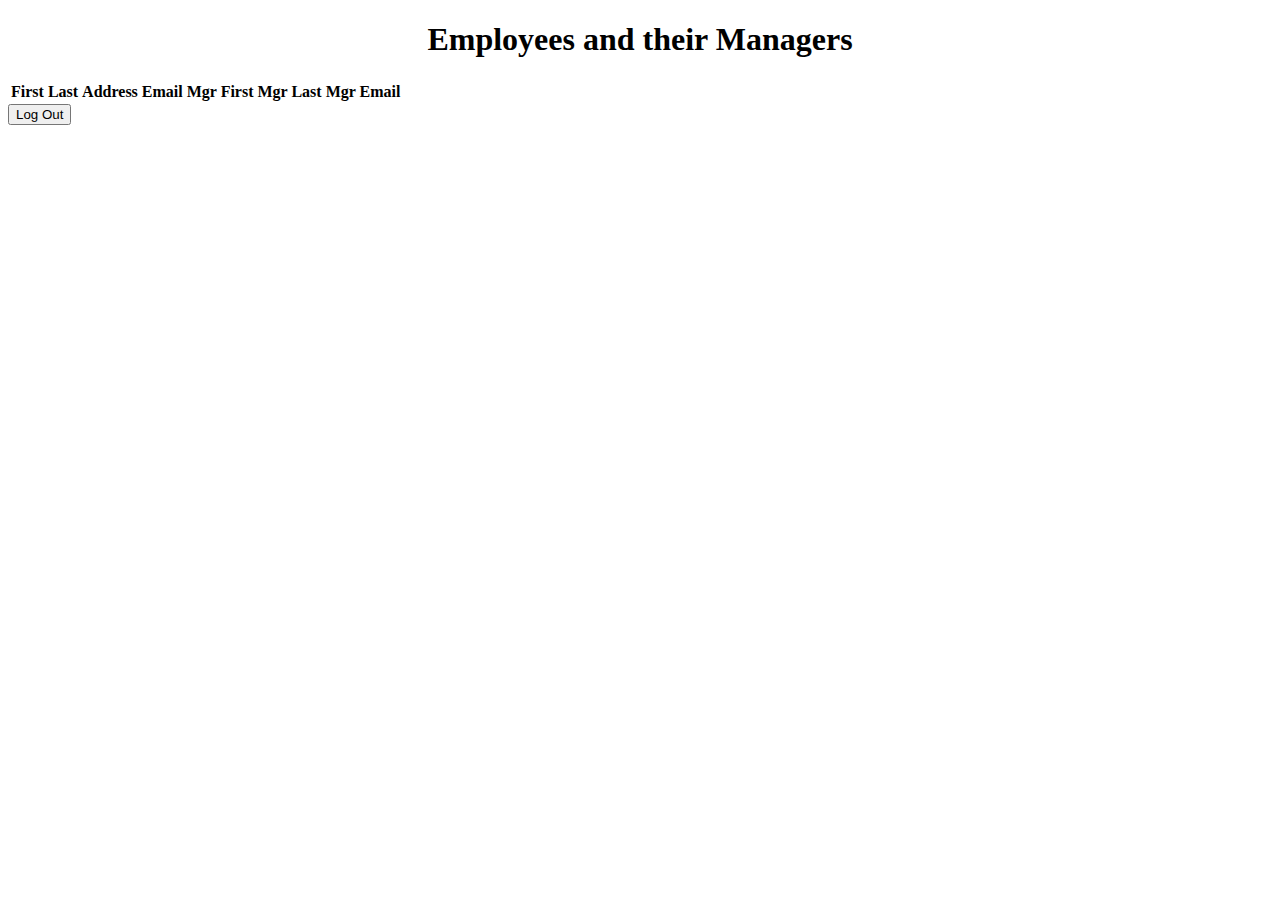
==== ExpenseReimbursement/src/main/webapp/employees.html @ d43d1b77 "works in work" ====
<!DOCTYPE html>
<html>
    <head>
        <title>Employee Information Page</title>
        <meta charset="UTF-8"/>
        <link rel = "stylesheet" href = "./styles/request.css">

    </head>
    <body>
        <div class ="container">
            <div id = "message">
                <h1>Employees and their Managers</h1>
            </div>
            <div id = "employee-details">
                <table id = "employee-table" class = "table">
                    <tbody>
                    <tr>
                        <th>First</th>
                        <th>Last</th>
                        <th>Address</th>
                        <th>Email</th>
                        <th>Mgr First</th>
                        <th>Mgr Last</th>
                        <th>Mgr Email</th>
                    </tr>    
                    
                    
                    
                    </tbody>
                </table>
    

            </div>

            <div id = "login">
                <div>
                    <form id = "logout" method = "GET" action = "/ERSys/api/logout" > 
                        <button id="logoutbtn">Log Out</button>
                    </form>
                </div>
            </div>
        </div>
        <script src ="./scripts/employees.js"></script>
    </body>
</html>
---- ExpenseReimbursement/src/main/webapp/styles/request.css ----
.request-details{

    grid-template-columns: 20em 20em 20em 20em;
    border: 3px;
    border-style:dashed;


}

#message {
    text-align: center;
}
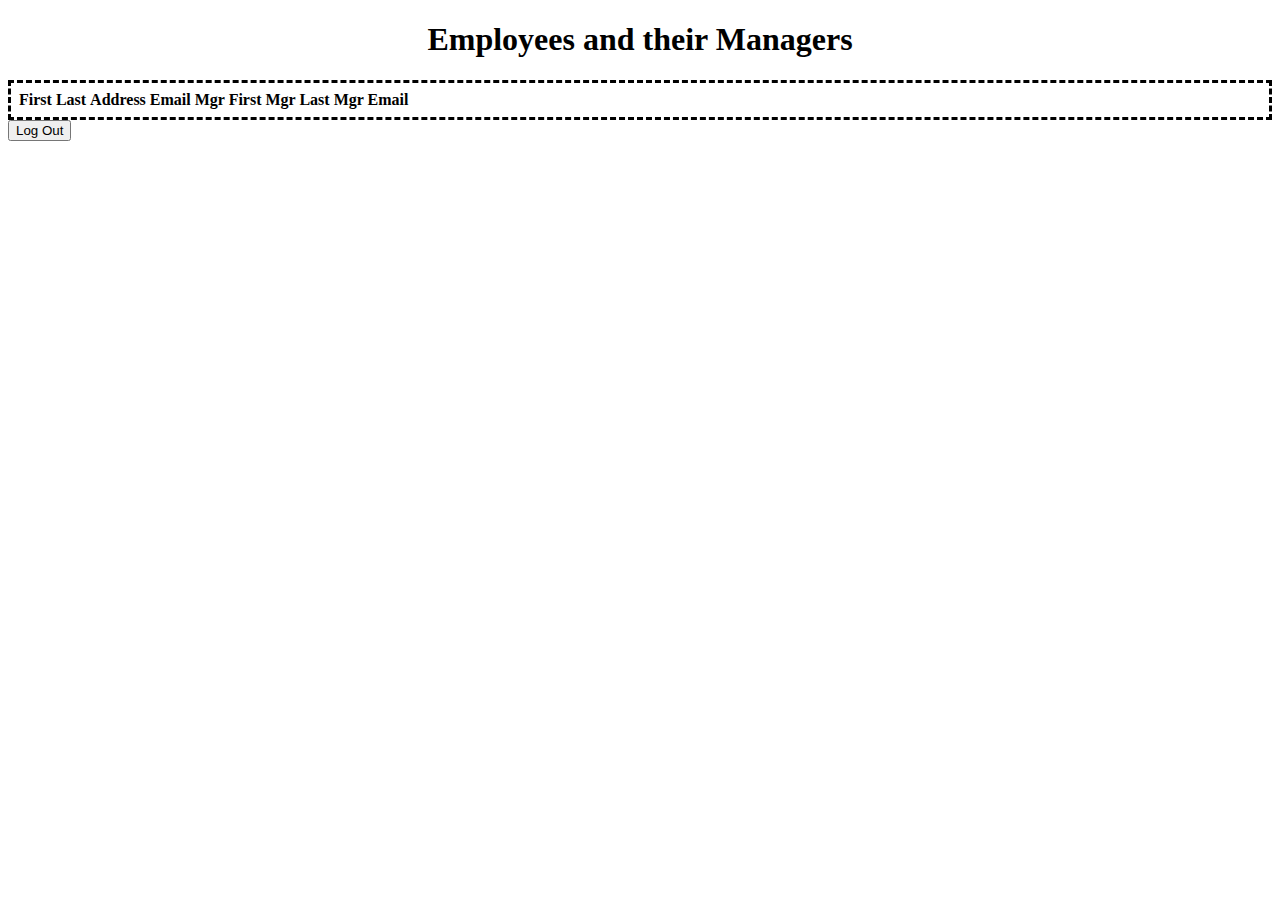
==== commit 0100ecf2: "having a hard time" ====
--- a/ExpenseReimbursement/src/main/webapp/employees.html
+++ b/ExpenseReimbursement/src/main/webapp/employees.html
@@ -3,7 +3,7 @@
     <head>
         <title>Employee Information Page</title>
         <meta charset="UTF-8"/>
-        <link rel = "stylesheet" href = "./styles/request.css">
+        <link rel = "stylesheet" href = "./styles/mainstyle.css">
 
     </head>
     <body>
@@ -11,7 +11,7 @@
             <div id = "message">
                 <h1>Employees and their Managers</h1>
             </div>
-            <div id = "employee-details">
+            <div class = "employee-details">
                 <table id = "employee-table" class = "table">
                     <tbody>
                     <tr>
@@ -22,10 +22,7 @@
                         <th>Mgr First</th>
                         <th>Mgr Last</th>
                         <th>Mgr Email</th>
-                    </tr>    
-                    
-                    
-                    
+                    </tr>       
                     </tbody>
                 </table>
     
@@ -40,6 +37,6 @@
                 </div>
             </div>
         </div>
-        <script src ="./scripts/employees.js"></script>
+        <script src="./scripts/employees.js"></script>
     </body>
 </html>--- a/ExpenseReimbursement/src/main/webapp/styles/mainstyle.css
+++ b/ExpenseReimbursement/src/main/webapp/styles/mainstyle.css
@@ -0,0 +1,12 @@
+.employee-details{
+    border: 3px;
+    border-style:dashed;
+    padding: 5px;
+    table-layout: auto;
+    
+
+}
+
+#message {
+    text-align: center;
+}